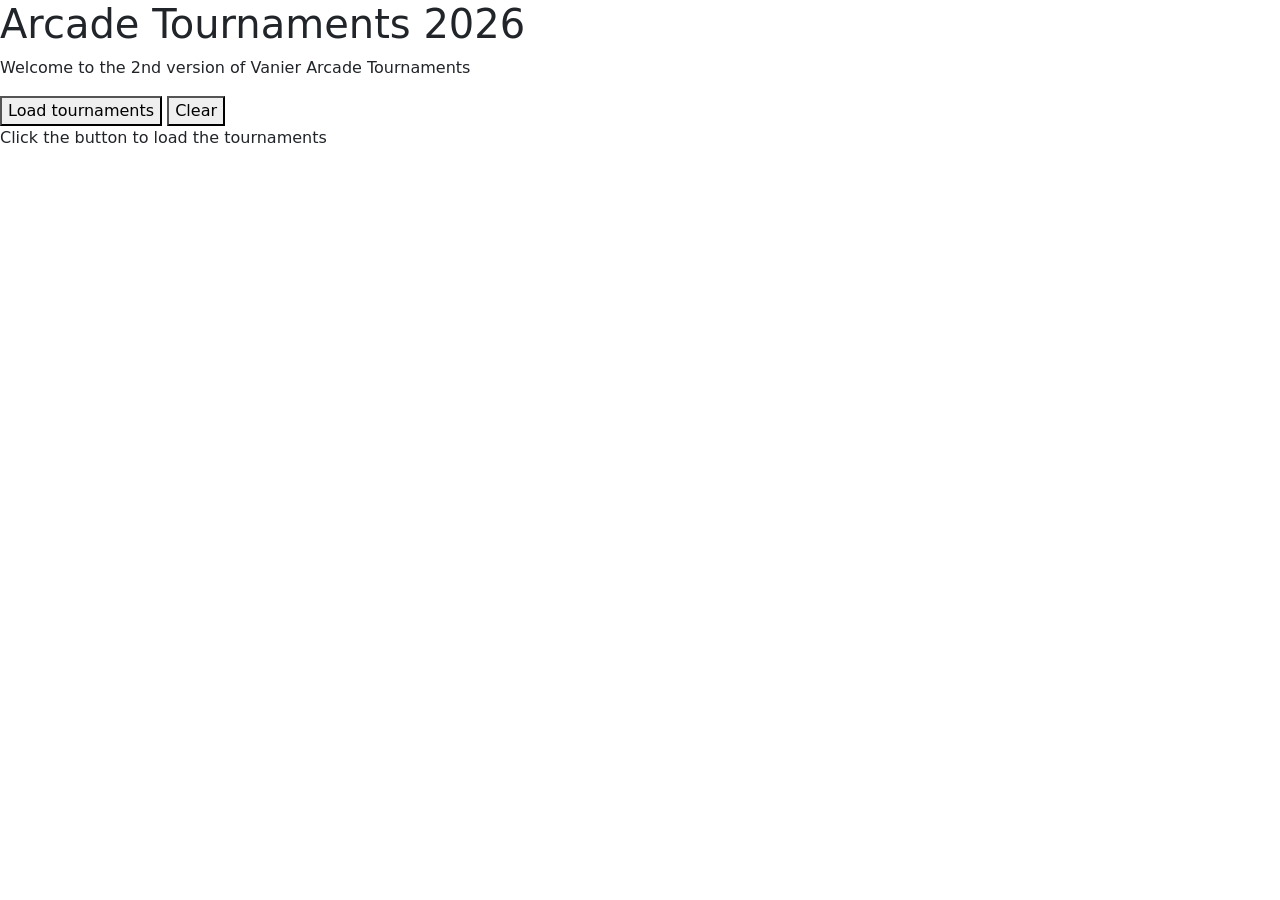
==== class14-Exam/index.html @ a8eea1ad "Pushing app.js , index.html" ====
<!DOCTYPE html>
<html lang="en">
<head>
    <meta charset="UTF-8">
    <meta name="viewport" content="width=device-width, initial-scale=1.0">
    <title>Tournaments</title>
    <link href="https://cdn.jsdelivr.net/npm/bootstrap@5.3.8/dist/css/bootstrap.min.css" rel="stylesheet" integrity="sha384-sRIl4kxILFvY47J16cr9ZwB07vP4J8+LH7qKQnuqkuIAvNWLzeN8tE5YBujZqJLB" crossorigin="anonymous">
</head>
<body>
    <h1>Arcade Tournaments 2026</h1>
    <p>Welcome to the 2nd version of Vanier Arcade Tournaments</p>
    <button id="load-btn">Load tournaments</button>
    <button id="clear-btn">Clear</button>
    <p id="status">Click the button to load the tournaments</p>
    <div id="tournaments-container"></div>
    <section id="registration-detail"></section>
   
    <script src="https://cdn.jsdelivr.net/npm/bootstrap@5.3.8/dist/js/bootstrap.bundle.min.js" integrity="sha384-FKyoEForCGlyvwx9Hj09JcYn3nv7wiPVlz7YYwJrWVcXK/BmnVDxM+D2scQbITxI" crossorigin="anonymous"></script>
    <script type="module" src="app.js"></script>
</body>
</html>
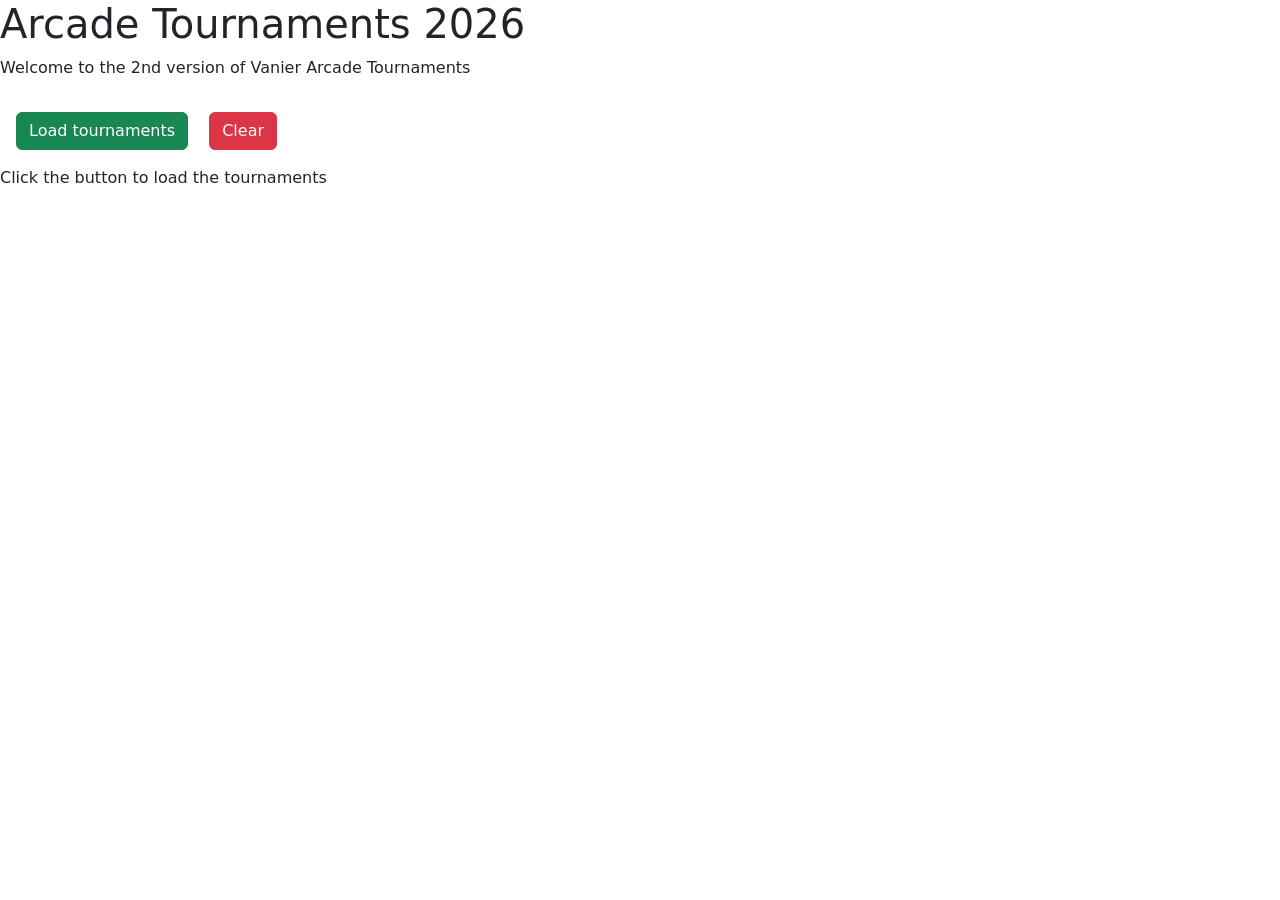
==== commit 3ae214d5: "Styling with bootstrap" ====
--- a/class14-Exam/index.html
+++ b/class14-Exam/index.html
@@ -13,7 +13,9 @@
     <button id="clear-btn">Clear</button>
     <p id="status">Click the button to load the tournaments</p>
     <div id="tournaments-container"></div>
-    <section id="registration-detail"></section>
+    <section id="registration-detail">
+        <p id="registration-status"></p>
+    </section>
    
     <script src="https://cdn.jsdelivr.net/npm/bootstrap@5.3.8/dist/js/bootstrap.bundle.min.js" integrity="sha384-FKyoEForCGlyvwx9Hj09JcYn3nv7wiPVlz7YYwJrWVcXK/BmnVDxM+D2scQbITxI" crossorigin="anonymous"></script>
     <script type="module" src="app.js"></script>
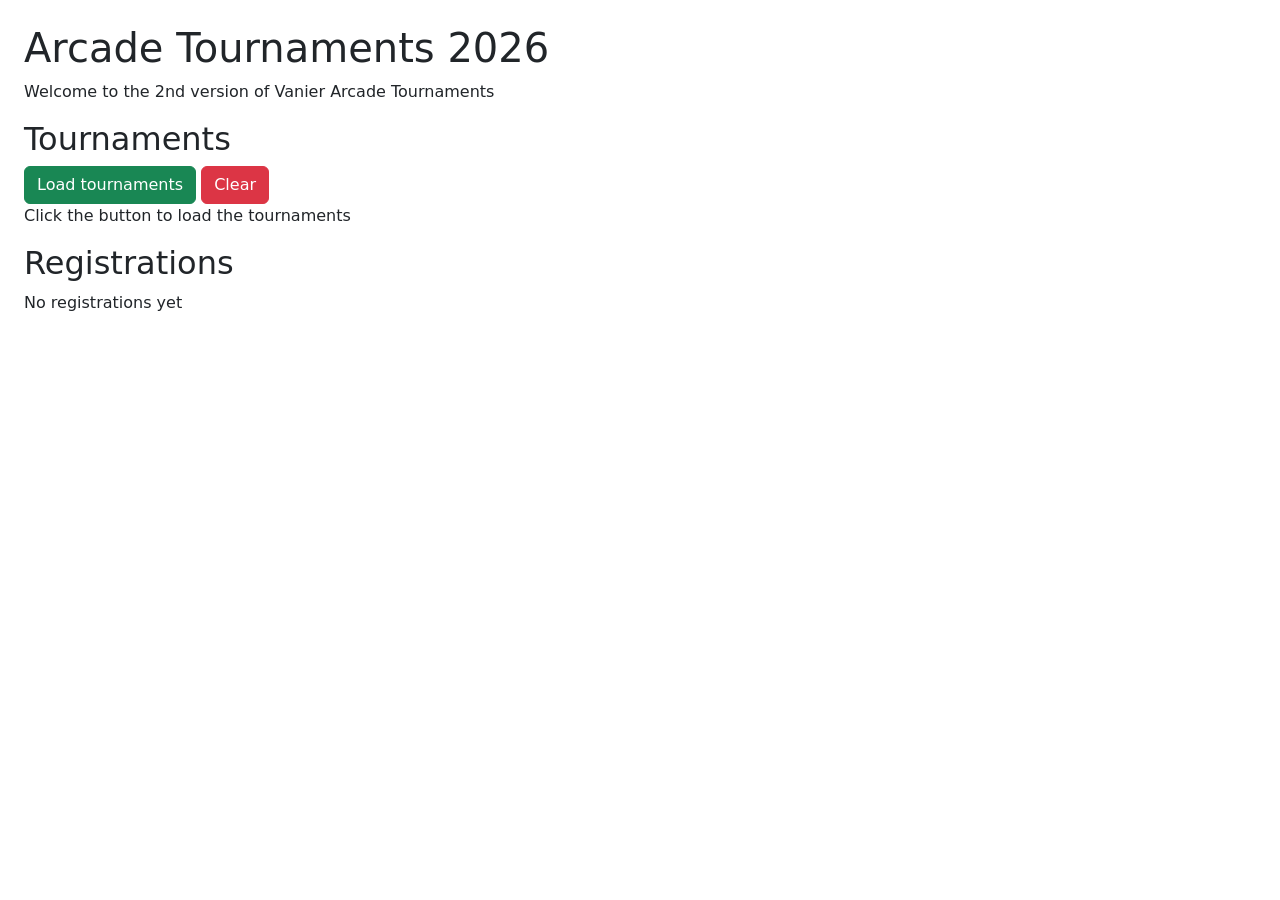
==== commit 08f44964: "Adding resgitartions and styling registration card with bootstrap" ====
--- a/class14-Exam/index.html
+++ b/class14-Exam/index.html
@@ -6,15 +6,25 @@
     <title>Tournaments</title>
     <link href="https://cdn.jsdelivr.net/npm/bootstrap@5.3.8/dist/css/bootstrap.min.css" rel="stylesheet" integrity="sha384-sRIl4kxILFvY47J16cr9ZwB07vP4J8+LH7qKQnuqkuIAvNWLzeN8tE5YBujZqJLB" crossorigin="anonymous">
 </head>
-<body>
-    <h1>Arcade Tournaments 2026</h1>
-    <p>Welcome to the 2nd version of Vanier Arcade Tournaments</p>
-    <button id="load-btn">Load tournaments</button>
-    <button id="clear-btn">Clear</button>
-    <p id="status">Click the button to load the tournaments</p>
-    <div id="tournaments-container"></div>
-    <section id="registration-detail">
-        <p id="registration-status"></p>
+<body class="m-4">
+    <header>
+        <h1>Arcade Tournaments 2026</h1>
+        <p>Welcome to the 2nd version of Vanier Arcade Tournaments</p>
+    </header>
+    
+    <section id="tournaments-section">
+        <h2>Tournaments</h2>
+        <button id="load-btn">Load tournaments</button>
+        <button id="clear-btn">Clear</button>
+        <p id="status">Click the button to load the tournaments</p>
+        <div id="tournaments-container"></div>
+    </section>
+  
+
+    <section id="registration-section">
+        <h2>Registrations</h2>
+        <p id="registration-status">No registrations yet</p>
+        <div id="registrations"></div>
     </section>
    
     <script src="https://cdn.jsdelivr.net/npm/bootstrap@5.3.8/dist/js/bootstrap.bundle.min.js" integrity="sha384-FKyoEForCGlyvwx9Hj09JcYn3nv7wiPVlz7YYwJrWVcXK/BmnVDxM+D2scQbITxI" crossorigin="anonymous"></script>
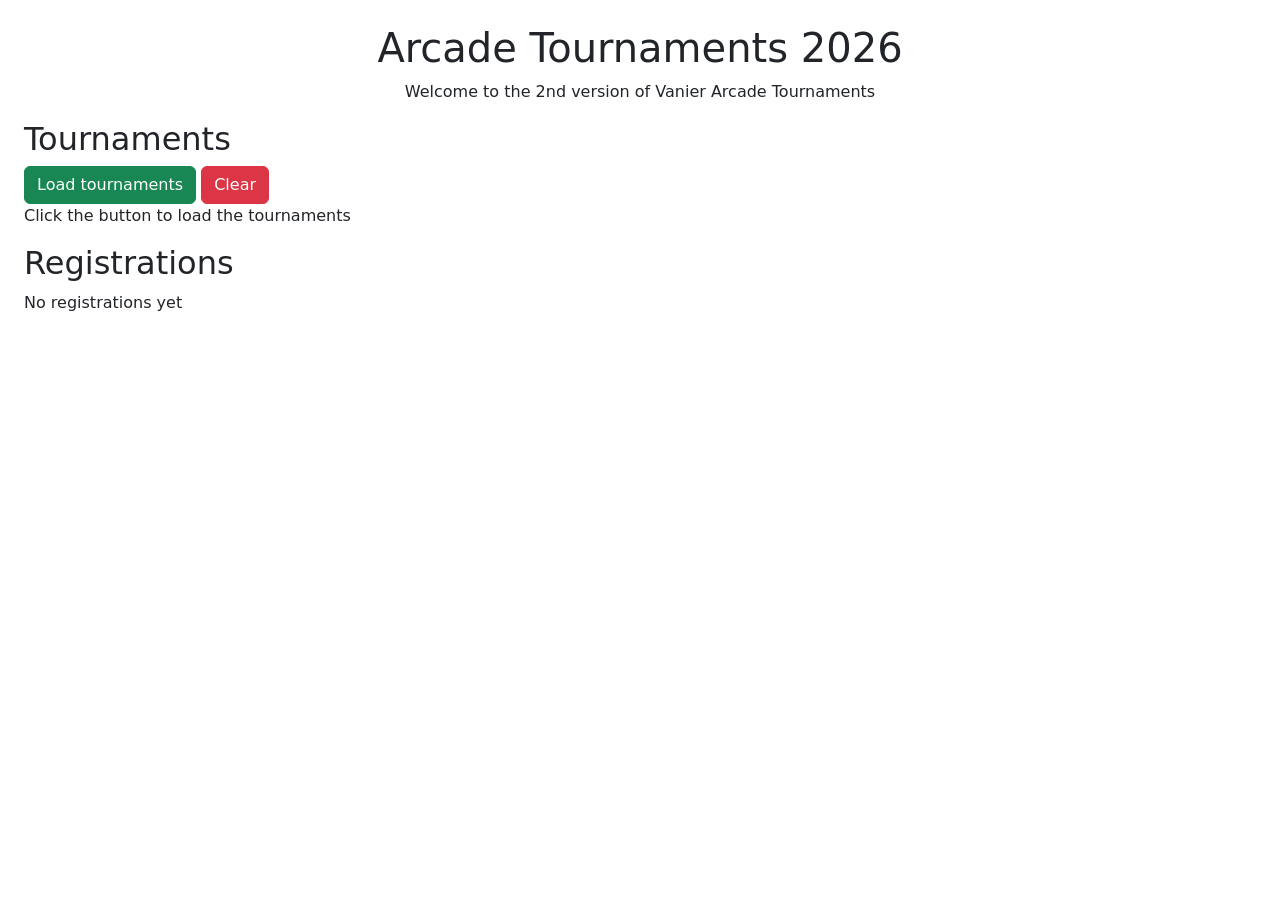
==== commit d4e7b752: "Styling main tag  html" ====
--- a/class14-Exam/index.html
+++ b/class14-Exam/index.html
@@ -7,10 +7,10 @@
     <link href="https://cdn.jsdelivr.net/npm/bootstrap@5.3.8/dist/css/bootstrap.min.css" rel="stylesheet" integrity="sha384-sRIl4kxILFvY47J16cr9ZwB07vP4J8+LH7qKQnuqkuIAvNWLzeN8tE5YBujZqJLB" crossorigin="anonymous">
 </head>
 <body class="m-4">
-    <header>
-        <h1>Arcade Tournaments 2026</h1>
+    <main class="text-center">
+        <h1 >Arcade Tournaments 2026</h1>
         <p>Welcome to the 2nd version of Vanier Arcade Tournaments</p>
-    </header>
+    </main>
     
     <section id="tournaments-section">
         <h2>Tournaments</h2>
@@ -25,6 +25,7 @@
         <h2>Registrations</h2>
         <p id="registration-status">No registrations yet</p>
         <div id="registrations"></div>
+        <div id="summary"></div>
     </section>
    
     <script src="https://cdn.jsdelivr.net/npm/bootstrap@5.3.8/dist/js/bootstrap.bundle.min.js" integrity="sha384-FKyoEForCGlyvwx9Hj09JcYn3nv7wiPVlz7YYwJrWVcXK/BmnVDxM+D2scQbITxI" crossorigin="anonymous"></script>
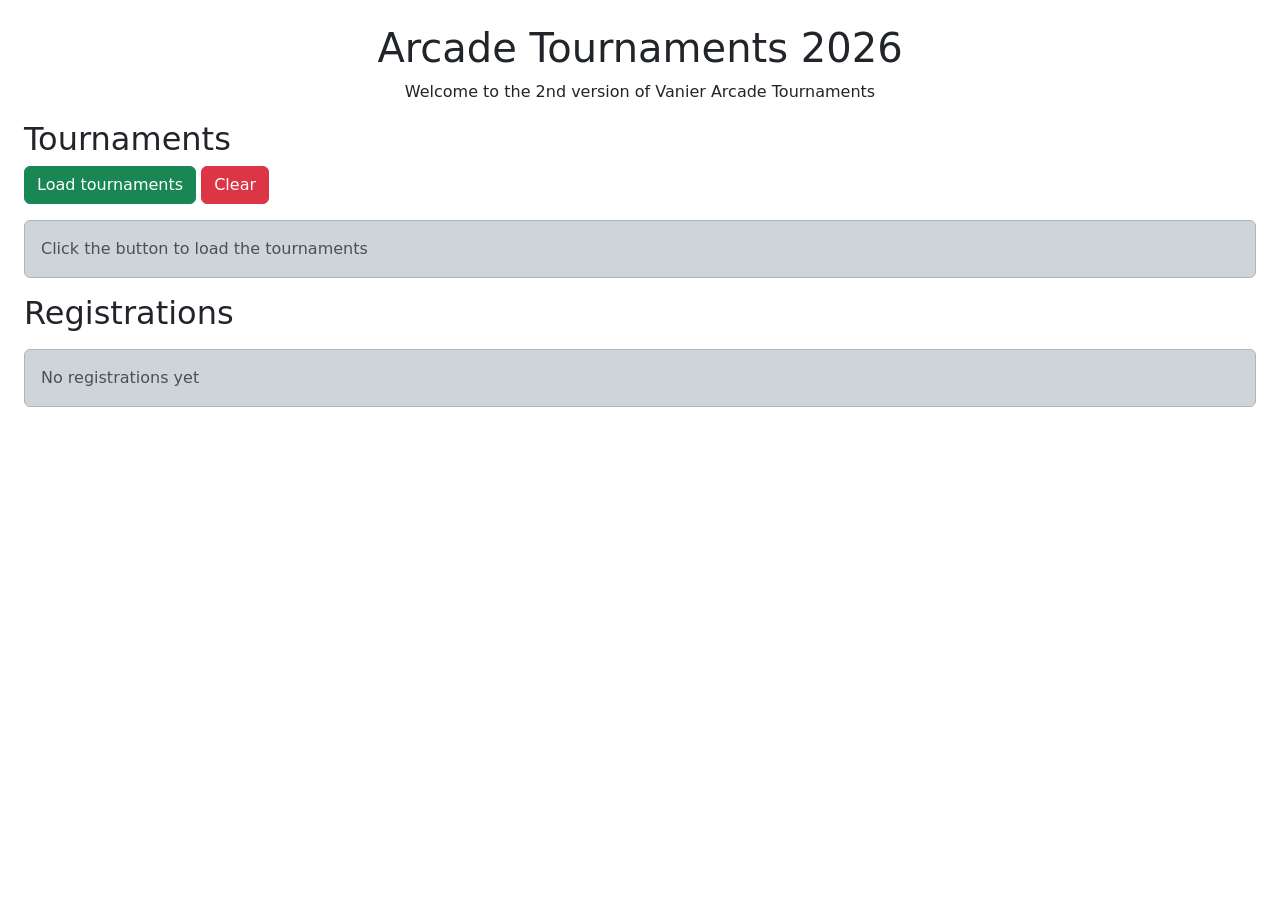
==== commit 2d06b6b9: "adding styleStatus function to ui.js" ====
--- a/class14-Exam/index.html
+++ b/class14-Exam/index.html
@@ -16,14 +16,14 @@
         <h2>Tournaments</h2>
         <button id="load-btn">Load tournaments</button>
         <button id="clear-btn">Clear</button>
-        <p id="status">Click the button to load the tournaments</p>
+        <p id="status" class="alert alert-dark mt-3">Click the button to load the tournaments</p>
         <div id="tournaments-container"></div>
     </section>
   
 
     <section id="registration-section">
         <h2>Registrations</h2>
-        <p id="registration-status">No registrations yet</p>
+        <p id="registration-status" class="alert alert-dark mt-3">No registrations yet</p>
         <div id="registrations"></div>
         <div id="summary"></div>
     </section>
